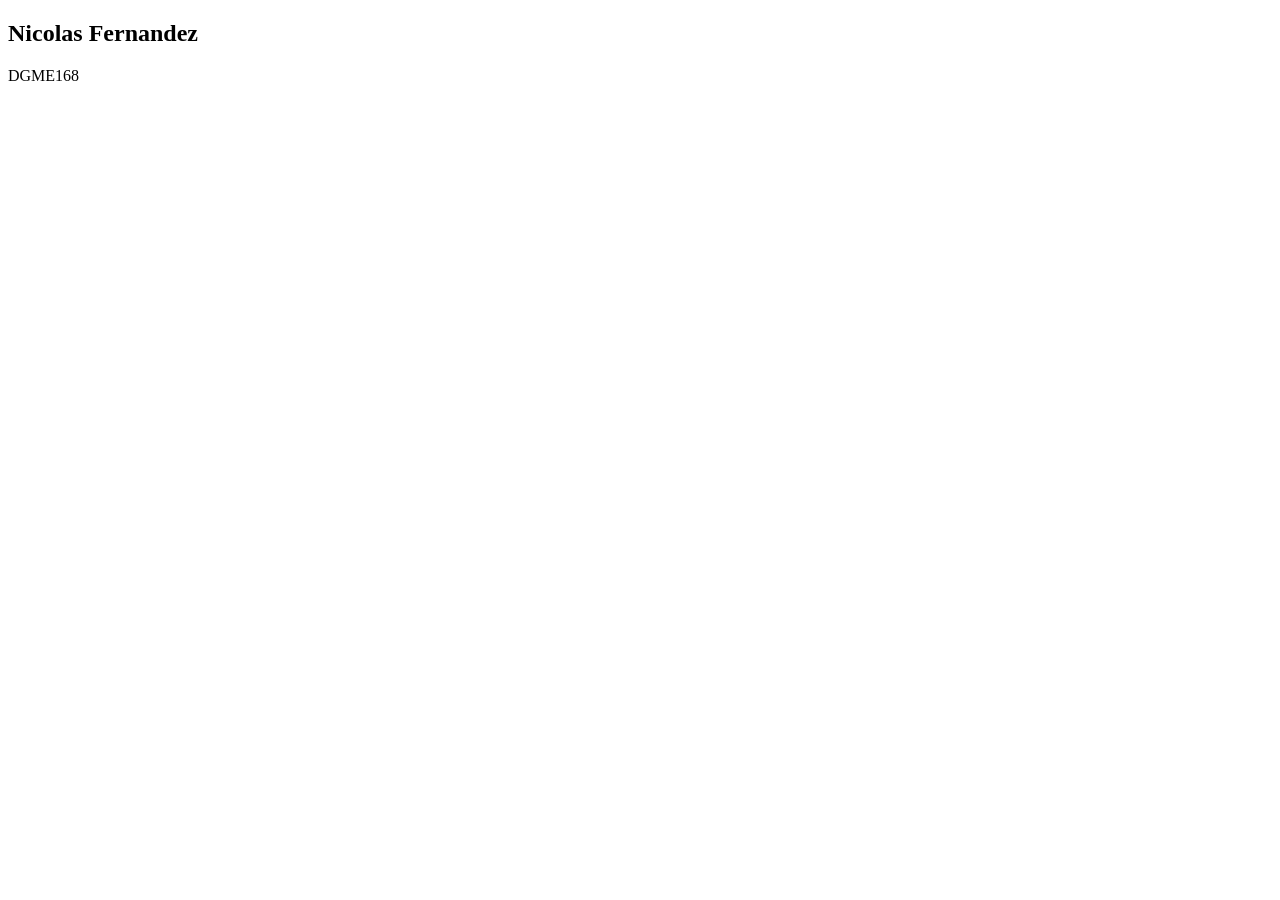
==== index.html @ 1d0905cb "Update index.html" ====
<!doctype html>
<html>
<head>
<meta charset="UTF-8">
<title>Nicolas Fernandez</title>
</head>

<body>
  <h2>Nicolas Fernandez</h2>
<p>DGME168</p>

  <a href="california/index.html" target="_blank" Site URL </a>
  
</body>
</html>
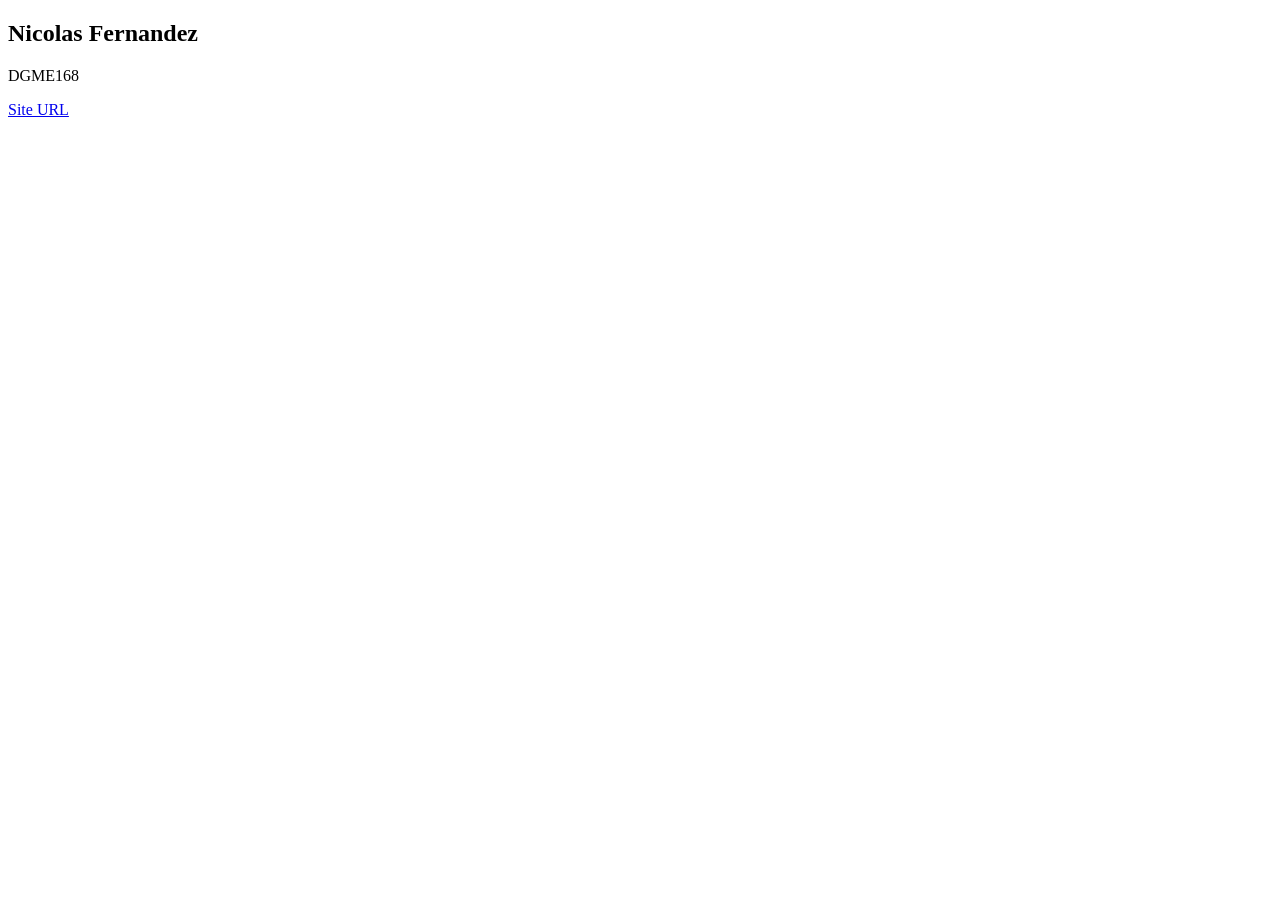
==== commit 90527910: "Update index.html" ====
--- a/index.html
+++ b/index.html
@@ -9,7 +9,7 @@
   <h2>Nicolas Fernandez</h2>
 <p>DGME168</p>
 
-  <a href="california/index.html" target="_blank" Site URL </a>
+  <a href="california/index.html" target="_blank"> Site URL </a>
   
 </body>
 </html>
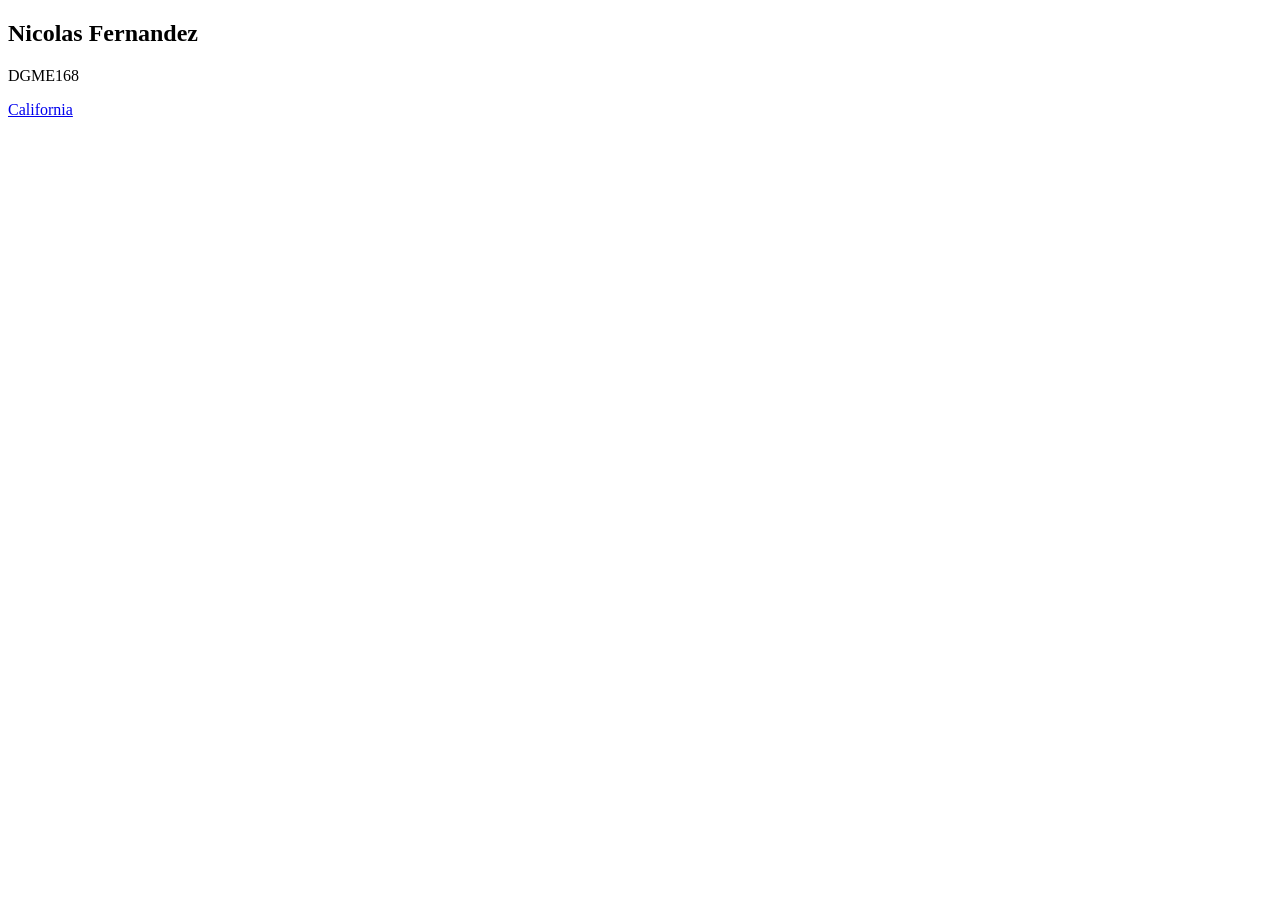
==== commit 5f92fc5a: "Update index.html" ====
--- a/index.html
+++ b/index.html
@@ -9,7 +9,7 @@
   <h2>Nicolas Fernandez</h2>
 <p>DGME168</p>
 
-  <a href="california/index.html" target="_blank"> Site URL </a>
+  <a href="california/index.html" target="_blank"> California </a>
   
 </body>
 </html>
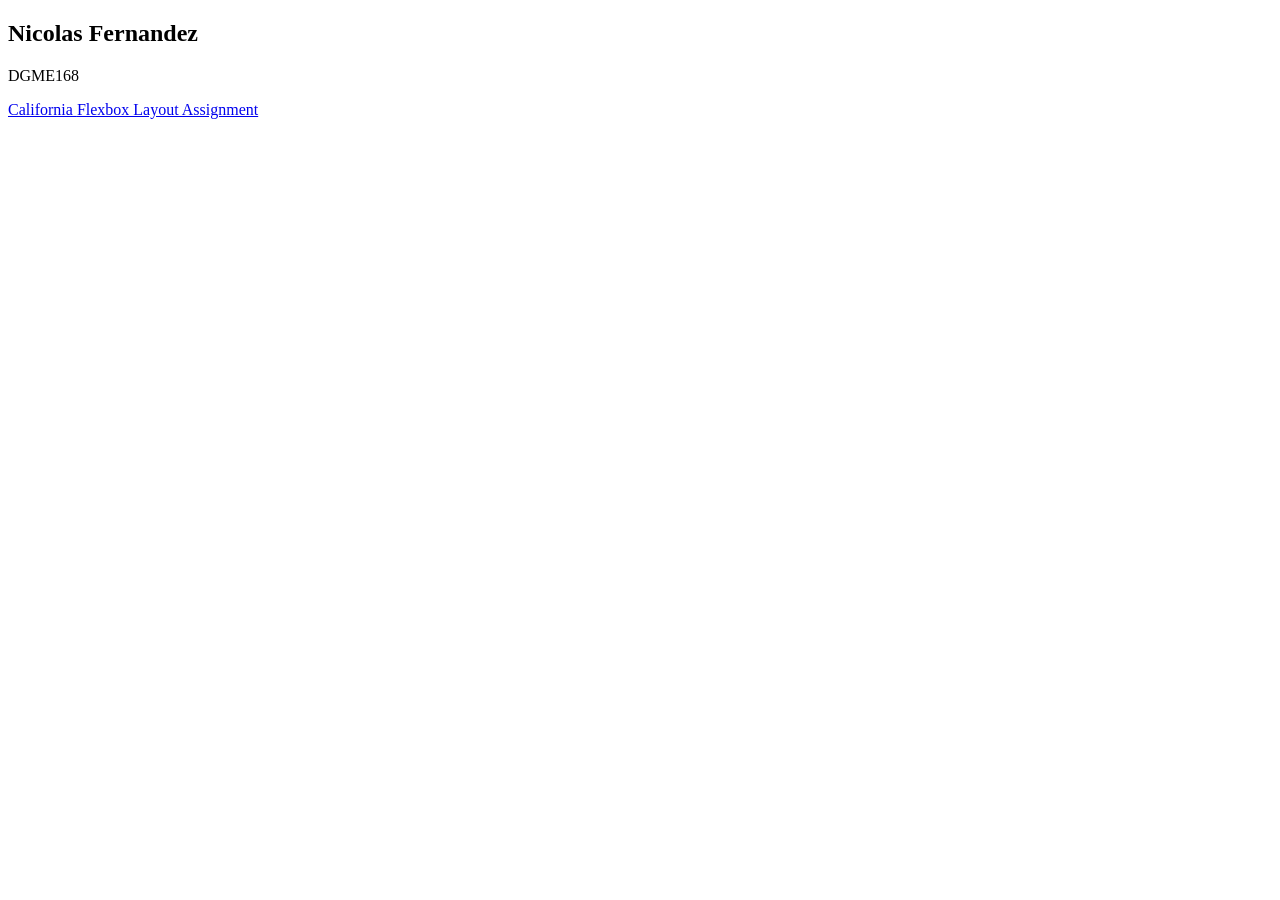
==== commit 41ab9dbf: "Update index.html" ====
--- a/index.html
+++ b/index.html
@@ -10,6 +10,7 @@
 <p>DGME168</p>
 
   <a href="california/index.html" target="_blank"> California </a>
+  <a href="Flexbox Layout Assignment/flexboxassignment.html" target="_blank"> Flexbox Layout Assignment </a>
   
 </body>
 </html>
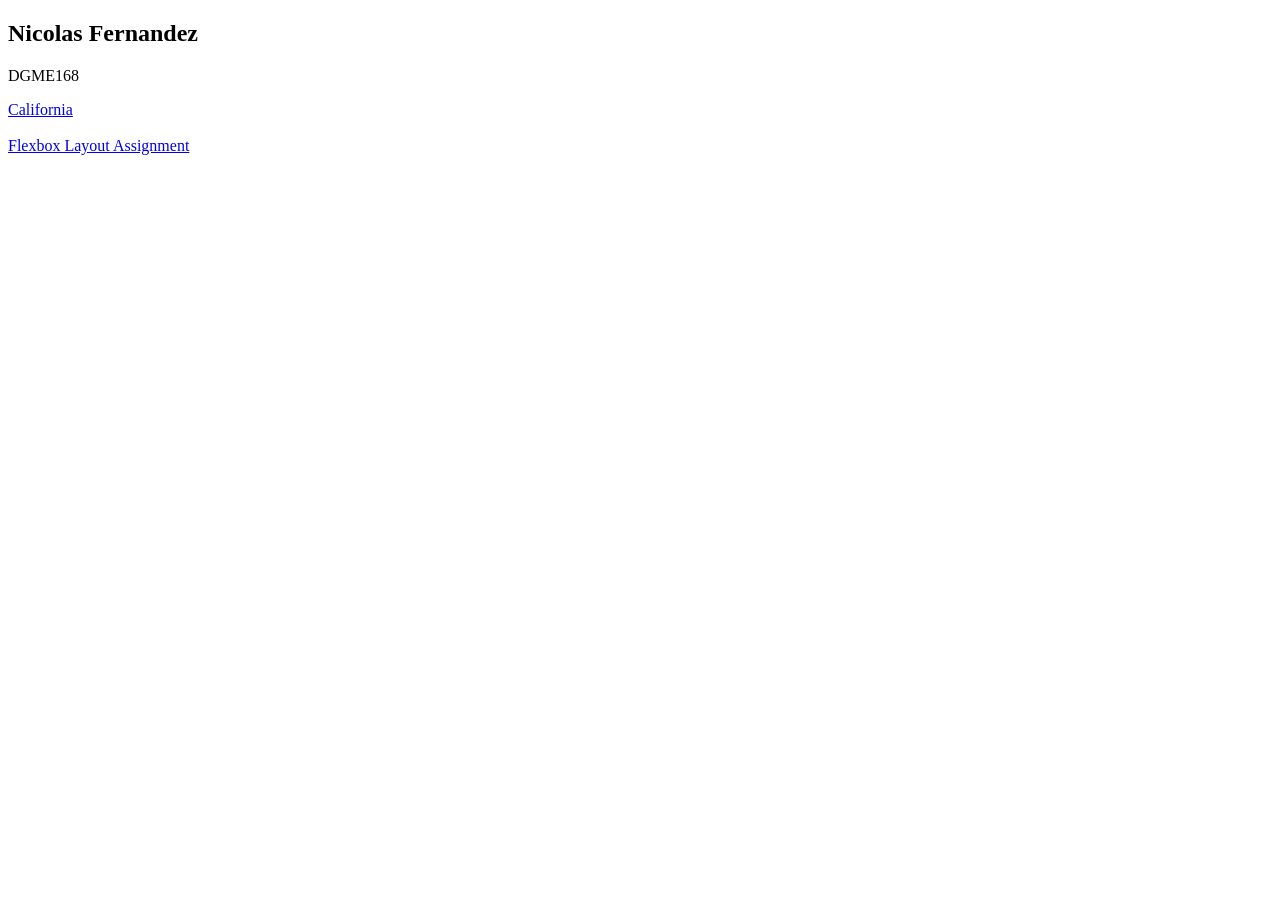
==== commit 00e46da1: "Update index.html" ====
--- a/index.html
+++ b/index.html
@@ -9,7 +9,7 @@
   <h2>Nicolas Fernandez</h2>
 <p>DGME168</p>
 
-  <a href="california/index.html" target="_blank"> California </a>
+  <a href="california/index.html" target="_blank"> California </a> <br><br>
   <a href="Flexbox Layout Assignment/flexboxassignment.html" target="_blank"> Flexbox Layout Assignment </a>
   
 </body>
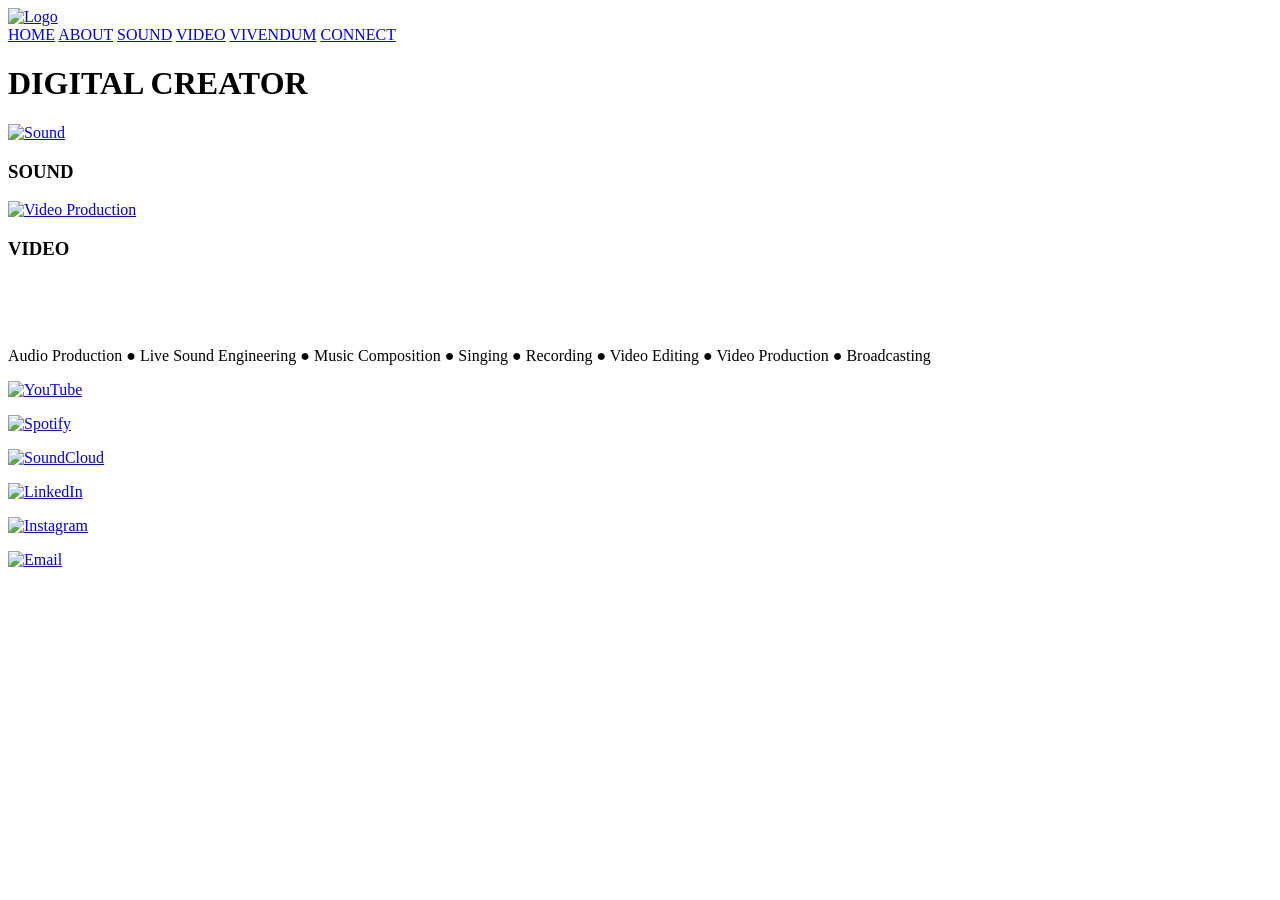
==== commit ca53c17a: "Add files via upload" ====
--- a/index.html
+++ b/index.html
@@ -1,18 +1,94 @@
-<!doctype html>
-<html>
+<!DOCTYPE html>
+<html lang="en">
 <head>
-<meta charset="UTF-8">
-<title>Nicolas Fernandez</title>
+    <meta charset="UTF-8">
+    <meta name="viewport" content="width=device-width, initial-scale=1.0">
+    <title>Home</title>
+	
+	<link rel="stylesheet" href="https://fonts.googleapis.com/css?family=Audiowide">
+
+    <link href="css/Style_Index.css" rel="stylesheet" type="text/css">
+
+	
+	
 </head>
+<body>
+	
+	
+    <div class="header">
+        <a href="index.html">
+		<img src="images/LOGO & NAME.png" alt="Logo" class="logo"></a>
+    
+	<div class="nav"> 
+        <a class="nav-button" href="index.html">HOME</a>
+		 
+        <a class="nav-button" href="about.html">ABOUT</a>
+		 
+        <a class="nav-button" href="sound.html">SOUND</a>
+		 
+        <a class="nav-button" href="video.html">VIDEO</a>
+		 
+        <a class="nav-button" href="vivendum.html">VIVENDUM</a>
+															  
+	<a class="nav-button" href="connectpage.html">CONNECT</a>
+    
+	</div>
+    </div>
+    
+	
+	
+	<div class="main-content">
+	
+	<h1>DIGITAL CREATOR</h1>
+	
+      <div class="services-grid">
+			
+         <div class="service-item">
+				<a href="sound.html">
+                <img src="images/SOUND BOX.png" alt="Sound" class="service-icon"></a>
+			 <h3>SOUND</h3>
+          </div>
+		  
+            <div class="service-item">
+				<a href="video.html">
+                <img src="images/VIDEO BOX.png" alt="Video Production" class="service-icon"></a>
+              <h3>VIDEO</h3>
+          </div>
+      </div>
 
-<body>
-  <h2>Nicolas Fernandez</h2>
-<p>DGME168</p>
+     
+        <p>&nbsp;</p>
+        
 
-  <a href="california/index.html" target="_blank"> California </a> <br><br>
-  <a href="Flexbox Layout Assignment/flexboxassignment.html" target="_blank"> Flexbox Layout Assignment </a>
-  
+		
+		<div class="skills-list">
+			<br>
+		<p>Audio Production &#9679; Live Sound Engineering &#9679; Music Composition &#9679; Singing &#9679; Recording &#9679; Video Editing &#9679; Video Production &#9679; Broadcasting</p>
+		</div>	
+		</section>
+</div>
+
+    <div class="footer">
+        <div class="social-icons">
+			
+			<p><a href="https://www.youtube.com/@DNF.2" target="_blank">
+            <img src="images/YOUTUBE LINK.svg" alt="YouTube" class="social-icon"></a></p>
+				
+			<p><a href="https://open.spotify.com/track/2aGmxC7GFOcMD2SRf6seWv?si=a2409d6b44fd47b2&nd=1&dlsi=6667aa44de744e7b" target="_blank">	
+            <img src="images/SPOTIFY LINK.svg" alt="Spotify" class="social-icon"></a></p>
+			
+			<p><a href="https://soundcloud.com/ikito8212?utm_source=clipboard&utm_medium=text&utm_campaign=social_sharing" target="_blank">
+            <img src="images/SOUNDCLOUD LINK.svg" alt="SoundCloud" class="social-icon"></a></p>
+			
+			<p><a href="https://www.linkedin.com/in/nicolas-fernandez-5905a7116/" target="_blank">
+            <img src="images/LINKEDIN LINK.svg" alt="LinkedIn" class="social-icon"></a></p>
+			
+			<p><a href="https://www.instagram.com/vivendum_/" target="_blank">
+            <img src="images/INSTAGRAM LINK.svg" alt="Instagram" class="social-icon"></a></p>
+			
+			<p><a href="connectpage.html" target="_blank">
+            <img src="images/Mail.svg" alt="Email" class="social-icon"></a></p>
+        </div>
+    </div>
 </body>
-</html>
-
-
+</html>
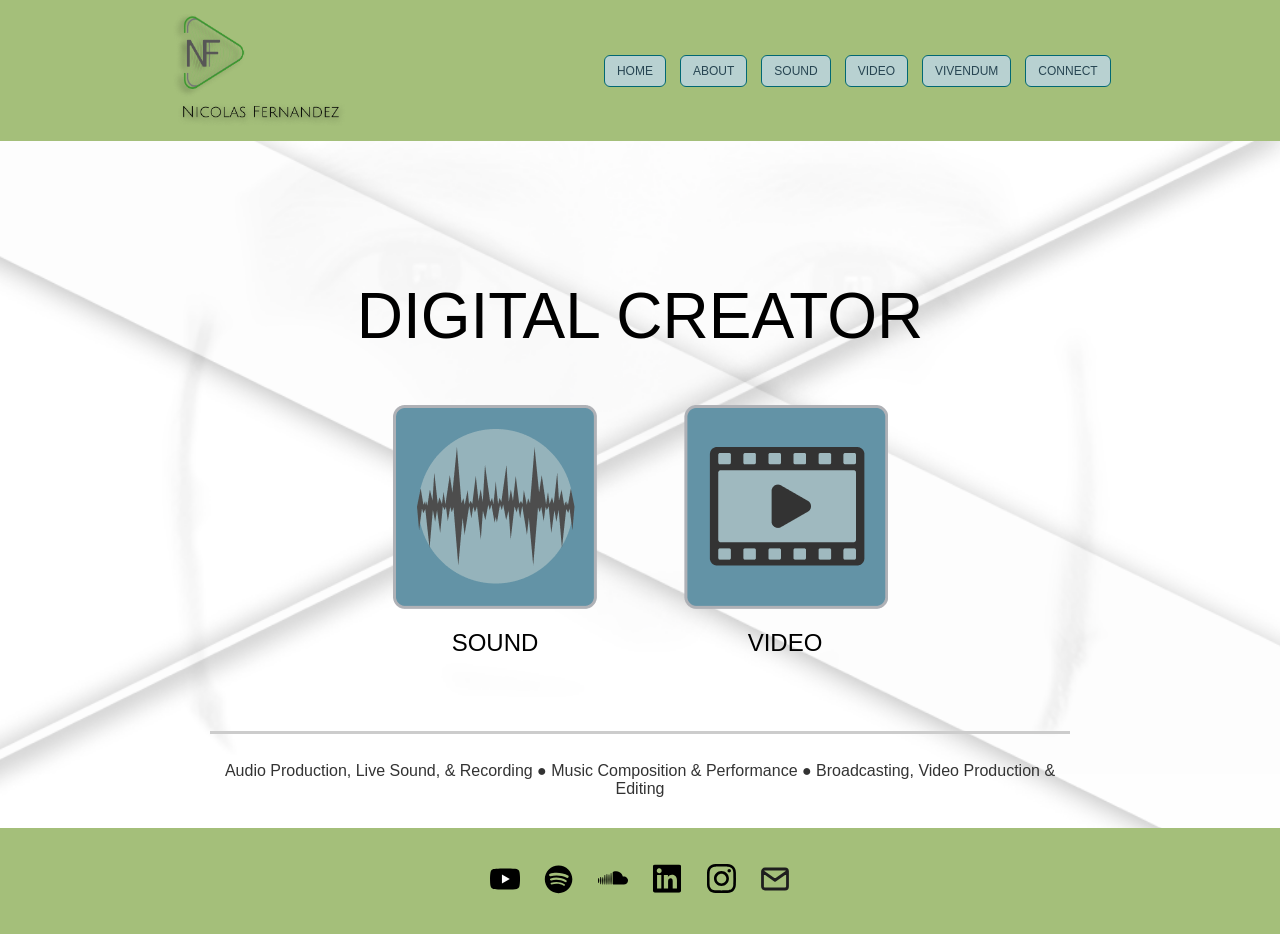
==== commit c92f062b: "Add files via upload" ====
--- a/index.html
+++ b/index.html
@@ -63,7 +63,7 @@
 		
 		<div class="skills-list">
 			<br>
-		<p>Audio Production &#9679; Live Sound Engineering &#9679; Music Composition &#9679; Singing &#9679; Recording &#9679; Video Editing &#9679; Video Production &#9679; Broadcasting</p>
+		<p>Audio Production, Live Sound, & Recording &#9679; Music Composition & Performance &#9679; Broadcasting, Video Production & Editing </p>
 		</div>	
 		</section>
 </div>
--- a/css/Style_Index.css
+++ b/css/Style_Index.css
@@ -0,0 +1,268 @@
+/* Reset default styles */
+* {
+    margin: 0;
+    padding: 0;
+    box-sizing: border-box;
+}
+
+/* Main styles */
+body {
+    font-family: Arial, sans-serif;
+    background-color: #ffffff;
+	background-image: url("../images/BACKGROUND IMAGE.png");
+	background-repeat: no-repeat;
+	background-size: cover;
+	background-position: 50% 30%;
+	width: 100%;
+}
+
+/* Header styles */
+.header {
+width: 100%;
+	background-color: #A4BF7A;
+    padding: 10px 40px;
+    display: flex;
+    justify-content:space-around;
+    align-items: center;
+	margin-bottom: 50px;
+}
+
+.logo {
+    width: clamp(100px, 25vw, 180px);
+	height: auto;
+	max-width: 40vw;
+}
+
+.logo img {
+    width: 100%;
+}
+
+.nav {
+    display: flex;
+    gap: 10px;
+	flex-wrap: wrap;
+}
+
+.nav-button {
+    background-color: #b8d1d1;
+    padding: 8px 12px;
+	margin: 2px;
+    border-radius: 6px;
+	 border: 1px #026873 solid;
+    color: black;
+    cursor: pointer;
+    font-size: 12px;
+    text-transform: uppercase;
+    transition: background-color 0.3s ease, transform 0.2s;
+	text-decoration: none;
+	display: inline-block;
+}
+
+.nav a{
+	text-decoration: none;
+	color:#274552;
+}
+
+.nav-button:hover {
+    background-color: #9ab8b8;
+  transform: scale(1.05); 
+}
+
+/* Main content styles */
+.main-content {
+    max-width: 900px;
+    margin: 0 auto;
+    padding: 40px 20px;
+    text-align: center;
+}
+
+
+h1 {
+	font-family: "Audiowide", sans-serif;
+    font-size: clamp(2rem, 6vw, 4rem);
+    margin: 3rem 0 2rem 0;
+    font-weight: normal;
+    text-transform: uppercase;
+}
+
+h3 {
+	font-family: "Audiowide", sans-serif;
+    font-size: clamp(1rem, 3vw, 1.5rem);
+    margin: 1rem 0 1rem 0;
+    font-weight: normal;
+    text-transform: uppercase;
+}
+
+/* Services grid styles */
+.services-grid {
+    display: grid;
+    grid-template-columns: repeat(auto-fit, minmax(180px, 1fr));
+    gap: 20px;
+    margin:auto;
+    padding: 20px;
+	max-width: 600px;
+	
+}
+
+.service-item {
+    text-align: center;
+	transition: transform .2s;
+}
+
+.service-item:hover{
+	transform: scale(1.02); 
+	transition: size .2s ease;
+}
+
+.service-icon {
+margin-left: auto;	
+	
+	
+	
+}
+
+.decorated-section::before {
+	content: '';
+	position: absolute;
+	left: 0;
+	right: 0;
+	height: 0.5px;
+	background-color: black;
+	
+	
+}
+
+
+.service-title {
+    font-size: 16px;
+    font-weight: bold;
+    text-transform: uppercase;
+}
+
+/* Skills list styles */
+.skills-list {
+    margin: 20px 0 -20px;
+    padding: 10px;
+    border-top: 3px solid #ccc;
+    color: #333;
+}
+
+/* Footer styles */
+.footer {
+width: 100%;
+	background-color: #A4BF7A;
+    padding: 16px 8px;
+	display: flex;
+	flex-direction: column;   /* Stack content vertically */
+    justify-content: center;  /* Center vertically */
+    align-items: center;      /* Center horizontally */
+    text-align: center;
+}
+
+.social-icons {
+    display: flex;
+    justify-content: center;
+    gap: 24px;
+    margin: 20px 0;
+}
+
+.social-icon {
+    width: 30px;
+    height: 30px;
+    cursor: pointer;
+    transition: opacity 0.3s ease, transform 0.2s;
+}
+
+.social-icon:hover {
+    opacity: 0.7;
+	transform: scale(1.1);
+}
+
+/* Responsive design */
+
+@media (max-width: 900px) {
+   
+	
+	
+	.main-content {
+        padding: 30px 10px;
+		margin: 20px;
+    }
+    .header {
+        flex-direction: column;
+        padding: 16px 10px;
+    }
+	
+    .logo {
+        margin-bottom: 10px;
+    }
+	
+	h1 {
+	font-family: "Audiowide", sans-serif;
+    font-size: 3rem;
+    margin: 1.5rem 0 1rem 0;
+    font-weight: normal;
+    text-transform: uppercase;
+}
+
+h3 {
+	font-family: "Audiowide", sans-serif;
+    font-size: 1.5rem;
+    margin: 1rem 0 1rem 0;
+    font-weight: normal;
+    text-transform: uppercase;
+}
+	
+}
+
+@media (max-width: 600px) {
+.header {
+        flex-direction: column;
+        align-items: center;
+	padding: 10px 4vw;
+    }
+
+    .nav {
+		flex-direction: column;
+        width: 100%;
+        gap: 6px;
+        align-items: center;
+    }
+	
+	.nav-button {
+        width: 90vw;
+        max-width: 200px;
+        text-align: center;
+        font-size: .9rem;
+    }
+    
+    .services-grid {
+        grid-template-columns: 1fr;
+    }
+	h1 {
+    font-size: 2rem;
+	}
+
+h3 {
+    font-size: 1.5rem;
+}
+	
+}
+
+@media (max-width: 480px) {
+	body{
+		background-image: url("../images/BACKGROUND IMAGE.png");
+	
+		background-position: 32% 75%;
+		background-size: cover;
+	
+	}
+	
+	
+	
+	.services-grid {
+        grid-template-columns: 1fr;
+    }
+    
+   
+}
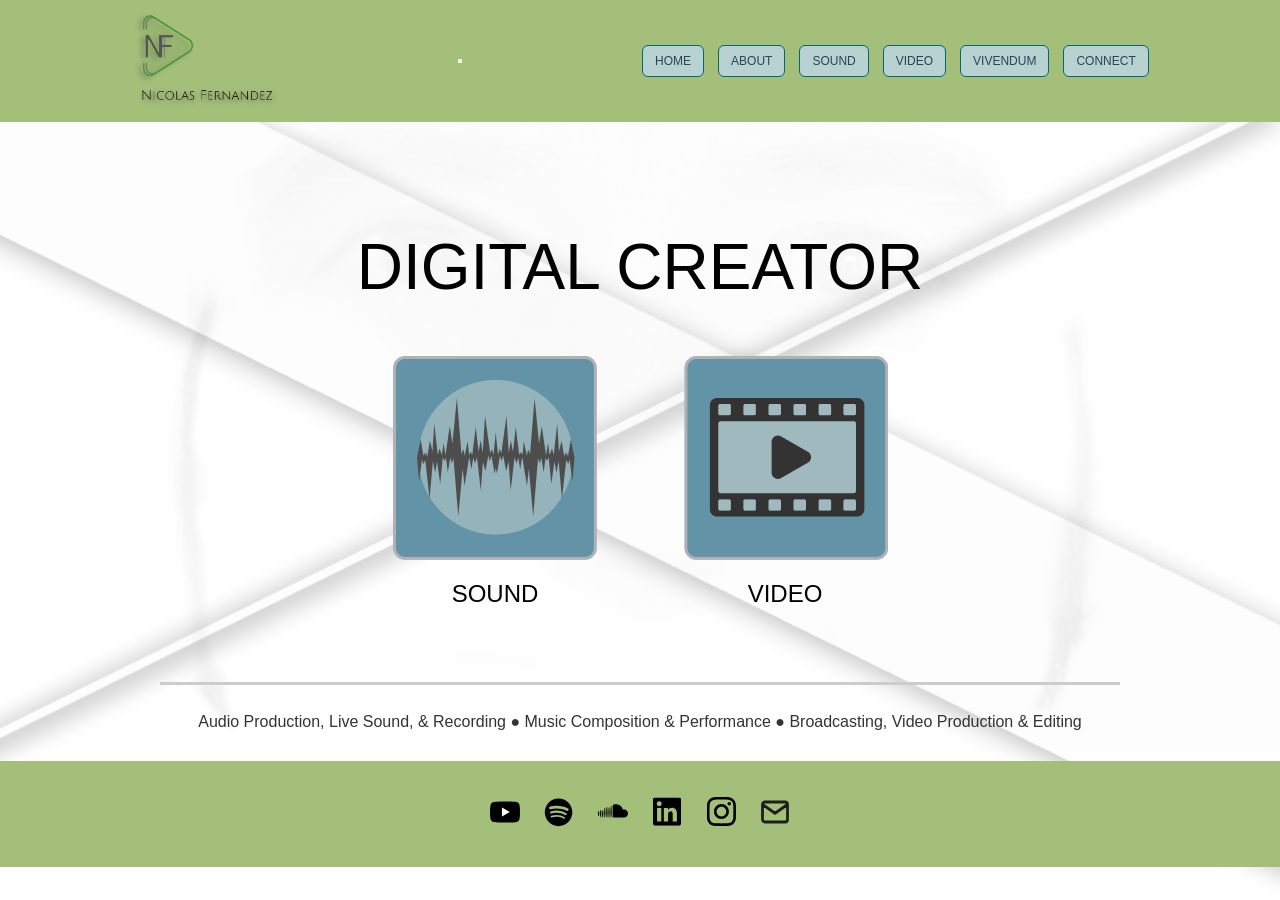
==== commit f23e9f17: "Add files via upload" ====
--- a/index.html
+++ b/index.html
@@ -18,6 +18,14 @@
     <div class="header">
         <a href="index.html">
 		<img src="images/LOGO & NAME.png" alt="Logo" class="logo"></a>
+		
+		<!-- Add this button for the hamburger menu -->
+<button class="hamburger" aria-label="Open navigation" aria-expanded="false">
+  <span></span>
+  <span></span>
+  <span></span>
+</button>
+
     
 	<div class="nav"> 
         <a class="nav-button" href="index.html">HOME</a>
@@ -90,5 +98,29 @@
             <img src="images/Mail.svg" alt="Email" class="social-icon"></a></p>
         </div>
     </div>
+	
+	<script>
+const hamburger = document.querySelector('.hamburger');
+const nav = document.querySelector('.nav');
+
+hamburger.addEventListener('click', () => {
+  hamburger.classList.toggle('active');
+  nav.classList.toggle('open');
+  hamburger.setAttribute('aria-expanded', nav.classList.contains('open'));
+});
+
+// Optional: Close menu when a link is clicked (for better UX)
+document.querySelectorAll('.nav-button').forEach(link => {
+  link.addEventListener('click', () => {
+    if(window.innerWidth <= 800) {
+      hamburger.classList.remove('active');
+      nav.classList.remove('open');
+      hamburger.setAttribute('aria-expanded', 'false');
+    }
+  });
+});
+</script>
+
+	
 </body>
 </html>
--- a/css/Style_Index.css
+++ b/css/Style_Index.css
@@ -22,20 +22,19 @@
 	background-color: #A4BF7A;
     padding: 10px 40px;
     display: flex;
+	flex-wrap: wrap;
     justify-content:space-around;
     align-items: center;
-	margin-bottom: 50px;
+	margin-bottom: 20px;
+	
 }
 
 .logo {
-    width: clamp(100px, 25vw, 180px);
-	height: auto;
+    width: 150px;
 	max-width: 40vw;
 }
 
-.logo img {
-    width: 100%;
-}
+
 
 .nav {
     display: flex;
@@ -70,7 +69,7 @@
 
 /* Main content styles */
 .main-content {
-    max-width: 900px;
+    max-width: 1000px;
     margin: 0 auto;
     padding: 40px 20px;
     text-align: center;
@@ -142,6 +141,7 @@
 /* Skills list styles */
 .skills-list {
     margin: 20px 0 -20px;
+	width: 100%;
     padding: 10px;
     border-top: 3px solid #ccc;
     color: #333;
@@ -216,7 +216,15 @@
 }
 
 @media (max-width: 600px) {
-.header {
+
+	body{
+	
+		background-position: 37% 45%;
+	
+	
+	}
+	
+	.header {
         flex-direction: column;
         align-items: center;
 	padding: 10px 4vw;
@@ -231,10 +239,12 @@
 	
 	.nav-button {
         width: 90vw;
-        max-width: 200px;
+        max-width: 130px;
         text-align: center;
-        font-size: .9rem;
-    }
+        font-size: .8rem;
+    }
+	
+	
     
     .services-grid {
         grid-template-columns: 1fr;
@@ -251,10 +261,11 @@
 
 @media (max-width: 480px) {
 	body{
-		background-image: url("../images/BACKGROUND IMAGE.png");
-	
-		background-position: 32% 75%;
-		background-size: cover;
+		background-image: url("../images/Home (Desktop) COPY Cropped.png");
+	
+		background-position: 50% 40px;
+		
+	
 	
 	}
 	
